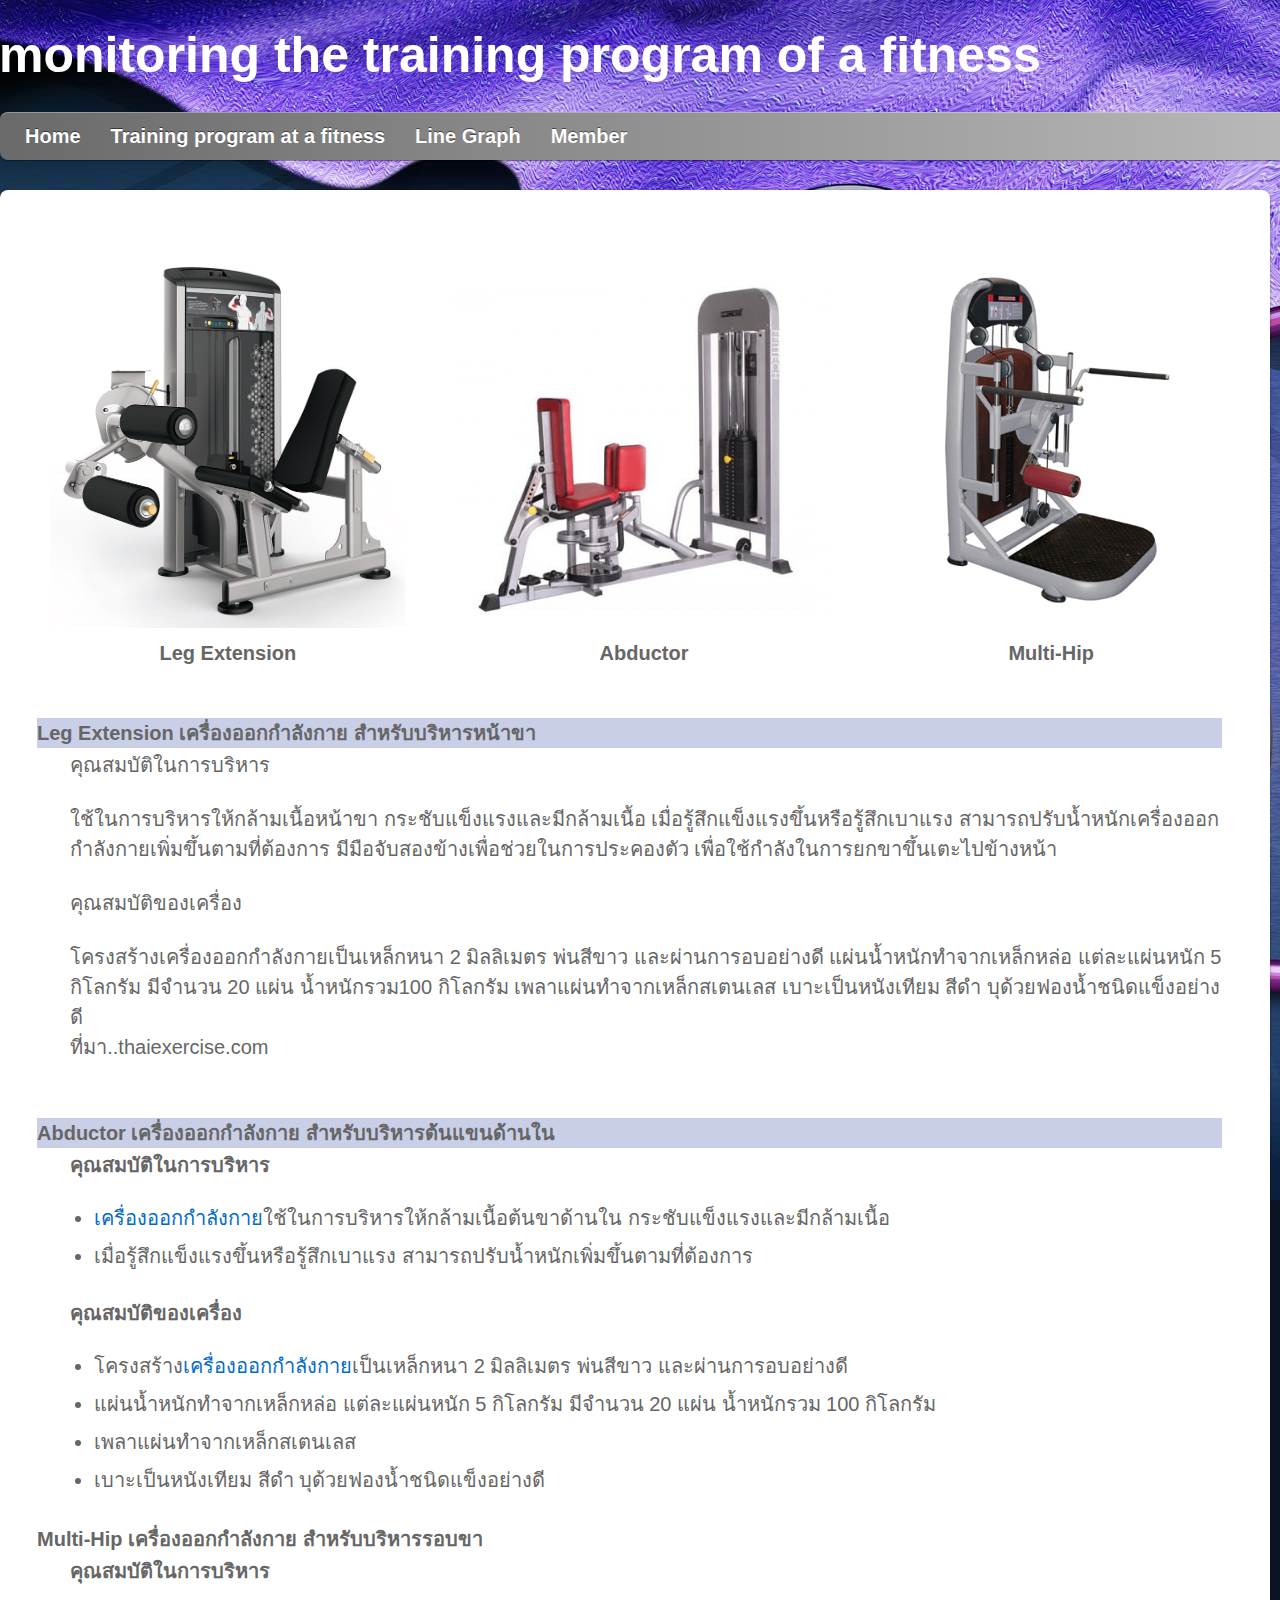
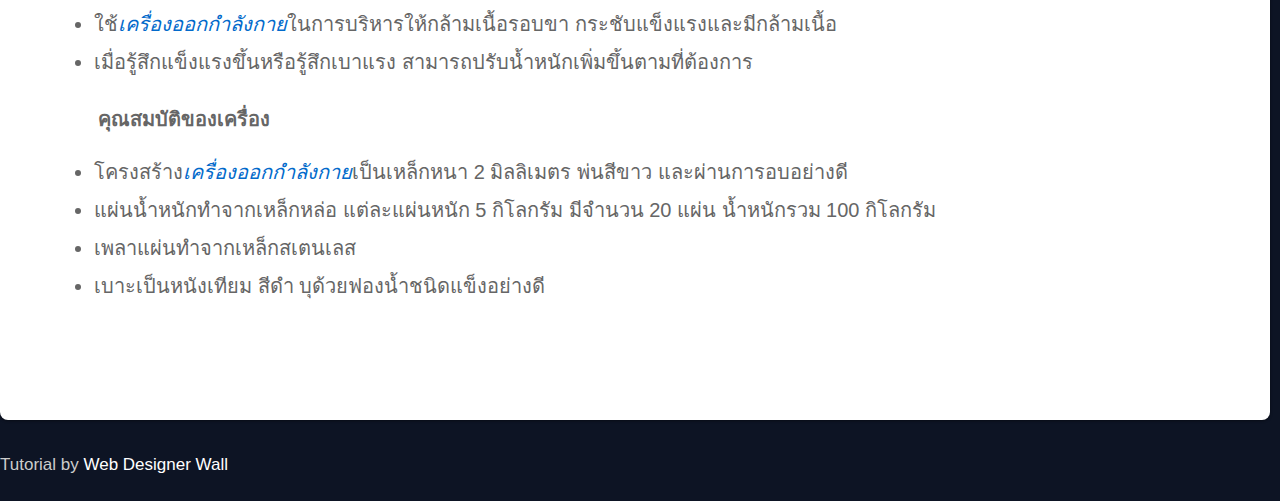
==== index.html @ 3e645005 "update index.html member" ====
<!doctype html>
<html lang="en">
<head>
<meta charset="utf-8">

<!-- disable iPhone inital scale -->
<meta name="viewport" content="width=device-width; initial-scale=1.0">

<title>Demo: Adaptive Design With Media Queries</title>

<!-- main css -->
<link href="style.css" rel="stylesheet" type="text/css">

<!-- media queries css -->
<link href="media-queries.css" rel="stylesheet" type="text/css">

<!-- html5.js for IE less than 9 -->
<!--[if lt IE 9]>
	<script src="http://html5shim.googlecode.com/svn/trunk/html5.js"></script>
<![endif]-->

<!-- css3-mediaqueries.js for IE less than 9 -->
<!--[if lt IE 9]>
	<script src="http://css3-mediaqueries-js.googlecode.com/svn/trunk/css3-mediaqueries.js"></script>
<![endif]-->

<style type="text/css">
body,td,th {
	font-size: 20px;
}
body {
	background-image: url(images/5-Dicas-Para-Perder-Barriga-De-Forma-Eficaz.jpg);
}
</style>
</head>

<body>

<div id="pagewrap">

	<header id="header">

		<hgroup>
			<h1 id="site-logo"><a href="#">monitoring the training program of a fitness</a></h1>
		</hgroup>

		<nav>
			<ul id="main-nav" class="clearfix">
				<li><a href="index.html">Home</a></li>
				<li><a href="training program.html">Training program at
a fitness</a></li>
				<li><a href="line graph.html">Line Graph</a> </li>
				<li><a href="miembros.html">Member</a></li>
			</ul>
			<!-- /#main-nav --> 
		</nav>
	</header>
	<!-- /#header -->
	<div id="content">
	  <article class="post clearfix">
	    <header>
	      <table width="1200" align="center">
	        <tr>
	          <td height="51" align="center" valign="middle">&nbsp;</td>
	          <td align="center" valign="middle">&nbsp;</td>
	          <td align="center" valign="middle">&nbsp;</td>
            </tr>
	        <tr>
	          <td width="381" align="center" valign="middle"><img src="images/impulse_ulo_labfeszito_gep_ie9507.jpg" width="355" height="362"></td>
	          <td width="446" align="center" valign="middle"><img src="images/ABDUCTOR-ADDUCTOR---2027-500x400.jpg" width="379" height="355"></td>
	          <td width="351" align="center" valign="middle"><img src="images/Fitness-Equipment-Gym-Equipment-Multi-Hip-M5-1014-.jpg" width="363" height="363"></td>
            </tr>
	        <tr>
	          <td align="center" valign="middle"><strong>Leg Extension</strong></td>
	          <td align="center" valign="middle"><strong>Abductor</strong></td>
	          <td align="center" valign="middle"><strong>Multi-Hip</strong></td>
            </tr>
          </table>
	      <h1 class="post-title">&nbsp;</h1>
</header>
	    <figure class="post-image"></figure>
	    <table width="1189">
	      <tr>
	        <td colspan="2" bgcolor="#C9CFE7"><strong>Leg Extension เครื่องออกกำลังกาย สำหรับบริหารหน้าขา </strong></td>
          </tr>
	      <tr>
	        <td width="31">&nbsp;</td>
	        <td width="1142"><p>คุณสมบัติในการบริหาร</p>
	          <p>ใช้ในการบริหารให้กล้ามเนื้อหน้าขา กระชับแข็งแรงและมีกล้ามเนื้อ เมื่อรู้สึกแข็งแรงขึ้นหรือรู้สึกเบาแรง สามารถปรับน้ำหนักเครื่องออกกำลังกายเพิ่มขึ้นตามที่ต้องการ มีมือจับสองข้างเพื่อช่วยในการประคองตัว เพื่อใช้กำลังในการยกขาขึ้นเตะไปข้างหน้า 	          </p>
	          <p>คุณสมบัติของเครื่อง</p>
	            โครงสร้างเครื่องออกกำลังกายเป็นเหล็กหนา 2 มิลลิเมตร พ่นสีขาว และผ่านการอบอย่างดี แผ่นน้ำหนักทำจากเหล็กหล่อ แต่ละแผ่นหนัก 5 กิโลกรัม มีจำนวน 20 แผ่น น้ำหนักรวม100 กิโลกรัม เพลาแผ่นทำจากเหล็กสเตนเลส เบาะเป็นหนังเทียม สีดำ บุด้วยฟองน้ำชนิดแข็งอย่างดี 
	            <p>ที่มา..thaiexercise.com</p>
             </td>
          </tr>
	      <tr>
	        <td colspan="2" bgcolor="#C9CFE7"><strong>Abductor เครื่องออกกำลังกาย สำหรับบริหารต้นแขนด้านใน</strong></td>
          </tr>
	      <tr>
	        <td>&nbsp;</td>
	        <td><p><strong>คุณสมบัติในการบริหาร</strong></p>
	          <ul>
	            <li><a rel="nofollow" href="http://www.shopat7.com/%E0%B8%AD%E0%B8%B2%E0%B8%AB%E0%B8%B2%E0%B8%A3%E0%B9%81%E0%B8%A5%E0%B8%B0%E0%B8%AA%E0%B8%B8%E0%B8%82%E0%B8%A0%E0%B8%B2%E0%B8%9E/%E0%B9%80%E0%B8%84%E0%B8%A3%E0%B8%B7%E0%B9%88%E0%B8%AD%E0%B8%87%E0%B8%AD%E0%B8%AD%E0%B8%81%E0%B8%81%E0%B8%B3%E0%B8%A5%E0%B8%B1%E0%B8%87%E0%B8%81%E0%B8%B2%E0%B8%A2">เครื่องออกกำลังกาย</a>ใช้ในการบริหารให้กล้ามเนื้อต้นขาด้านใน กระชับแข็งแรงและมีกล้ามเนื้อ</li>
	            <li>เมื่อรู้สึกแข็งแรงขึ้นหรือรู้สึกเบาแรง สามารถปรับน้ำหนักเพิ่มขึ้นตามที่ต้องการ</li>
              </ul>
	          <p><strong>คุณสมบัติของเครื่อง</strong></p>
	          <ul>
	            <li>โครงสร้าง<a rel="nofollow" href="http://www.shopat7.com/%E0%B8%AD%E0%B8%B2%E0%B8%AB%E0%B8%B2%E0%B8%A3%E0%B9%81%E0%B8%A5%E0%B8%B0%E0%B8%AA%E0%B8%B8%E0%B8%82%E0%B8%A0%E0%B8%B2%E0%B8%9E/%E0%B9%80%E0%B8%84%E0%B8%A3%E0%B8%B7%E0%B9%88%E0%B8%AD%E0%B8%87%E0%B8%AD%E0%B8%AD%E0%B8%81%E0%B8%81%E0%B8%B3%E0%B8%A5%E0%B8%B1%E0%B8%87%E0%B8%81%E0%B8%B2%E0%B8%A2">เครื่องออกกำลังกาย</a>เป็นเหล็กหนา 2 มิลลิเมตร พ่นสีขาว และผ่านการอบอย่างดี</li>
	            <li>แผ่นน้ำหนักทำจากเหล็กหล่อ แต่ละแผ่นหนัก 5 กิโลกรัม มีจำนวน 20 แผ่น น้ำหนักรวม 100 กิโลกรัม</li>
	            <li>เพลาแผ่นทำจากเหล็กสเตนเลส</li>
	            <li>เบาะเป็นหนังเทียม สีดำ บุด้วยฟองน้ำชนิดแข็งอย่างดี</li>
            </ul></td>
          </tr>
	      <tr>
	        <td colspan="2"><strong>Multi-Hip  เครื่องออกกำลังกาย สำหรับบริหารรอบขา</strong></td>
          </tr>
	      <tr>
	        <td>&nbsp;</td>
	        <td><p><strong>คุณสมบัติในการบริหาร</strong></p>
	          <ul>
	            <li>ใช้<a href="http://www.shopat7.com/%E0%B8%AD%E0%B8%B2%E0%B8%AB%E0%B8%B2%E0%B8%A3%E0%B9%81%E0%B8%A5%E0%B8%B0%E0%B8%AA%E0%B8%B8%E0%B8%82%E0%B8%A0%E0%B8%B2%E0%B8%9E/%E0%B9%80%E0%B8%84%E0%B8%A3%E0%B8%B7%E0%B9%88%E0%B8%AD%E0%B8%87%E0%B8%AD%E0%B8%AD%E0%B8%81%E0%B8%81%E0%B8%B3%E0%B8%A5%E0%B8%B1%E0%B8%87%E0%B8%81%E0%B8%B2%E0%B8%A2" rel="nofollow"><em>เครื่องออกกำลังกาย</em></a>ในการบริหารให้กล้ามเนื้อรอบขา กระชับแข็งแรงและมีกล้ามเนื้อ</li>
	            <li>เมื่อรู้สึกแข็งแรงขึ้นหรือรู้สึกเบาแรง สามารถปรับน้ำหนักเพิ่มขึ้นตามที่ต้องการ</li>
              </ul>
	          <p><strong>     คุณสมบัติของเครื่อง</strong></p>
	          <ul>
	            <li>โครงสร้าง<em><a href="http://www.shopat7.com/%E0%B8%AD%E0%B8%B2%E0%B8%AB%E0%B8%B2%E0%B8%A3%E0%B9%81%E0%B8%A5%E0%B8%B0%E0%B8%AA%E0%B8%B8%E0%B8%82%E0%B8%A0%E0%B8%B2%E0%B8%9E/%E0%B9%80%E0%B8%84%E0%B8%A3%E0%B8%B7%E0%B9%88%E0%B8%AD%E0%B8%87%E0%B8%AD%E0%B8%AD%E0%B8%81%E0%B8%81%E0%B8%B3%E0%B8%A5%E0%B8%B1%E0%B8%87%E0%B8%81%E0%B8%B2%E0%B8%A2" rel="nofollow">เครื่องออกกำลังกาย</a></em>เป็นเหล็กหนา 2 มิลลิเมตร พ่นสีขาว และผ่านการอบอย่างดี</li>
	            <li>แผ่นน้ำหนักทำจากเหล็กหล่อ แต่ละแผ่นหนัก 5 กิโลกรัม มีจำนวน 20 แผ่น น้ำหนักรวม 100 กิโลกรัม</li>
	            <li>เพลาแผ่นทำจากเหล็กสเตนเลส</li>
	            <li>เบาะเป็นหนังเทียม สีดำ บุด้วยฟองน้ำชนิดแข็งอย่างดี</li>
            </ul></td>
          </tr>
        </table>
	    <p>&nbsp;</p>
      </article>
	  <!-- /.post -->
  </div>
	<!-- /#content -->
	<!-- /#sidebar -->

	<footer id="footer">
	
		<p>Tutorial by <a href="http://webdesignerwall.com">Web Designer Wall</a></p>

	</footer>
	<!-- /#footer --> 
	
</div>
<!-- /#pagewrap -->

</body>
</html>
---- style.css ----
/************************************************************************************
RESET
*************************************************************************************/
html, body, address, blockquote, div, dl, form, h1, h2, h3, h4, h5, h6, ol, p, pre, table, ul,
dd, dt, li, tbody, td, tfoot, th, thead, tr, button, del, ins, map, object,
a, abbr, acronym, b, bdo, big, br, cite, code, dfn, em, i, img, kbd, q, samp, small, span,
strong, sub, sup, tt, var, legend, fieldset {
	margin: 0;
	padding: 0;
}

img, fieldset {
	border: 0;
}

/* set image max width to 100% */
img {

}

/* set html5 elements to block */
article, aside, details, figcaption, figure, footer, header, hgroup, menu, nav, section { 
    display: block;
}

/************************************************************************************
GENERAL STYLING
*************************************************************************************/
body {
	background: #0d1424 url(images/1753110.jpg);
		background-position: center top;
	background-repeat: no-repeat;
	background-attachment: fixed;
	font: .81em/150% Arial, Helvetica, sans-serif;
	color: #666;
}
a {
	color: #026acb;
	text-decoration: none;
	outline: none;
}
a:hover {
	text-decoration: underline;
}
p {
	margin: 0 0 1.2em;
	padding: 0;
}

/* list */
ul, ol {
	margin: 1em 0 1.4em 24px;
	padding: 0;
	line-height: 140%;
}
li {
	margin: 0 0 .5em 0;
	padding: 0;
}

/* headings */
h1, h2, h3, h4, h5, h6 {
	line-height: 1.4em;
	margin: 20px 0 .4em;
	color: #000;
}
h1 {
	font-size: 2em;
}
h2 {
	font-size: 1.6em;
}
h3 {
	font-size: 1.4em;
}
h4 {
	font-size: 1.2em;
}
h5 {
	font-size: 1.1em;
}
h6 {
	font-size: 1em;
}

/* reset webkit search input styles */
input[type=search] {
	-webkit-appearance: none;
	outline: none;
}
input[type="search"]::-webkit-search-decoration, 
input[type="search"]::-webkit-search-cancel-button {
	display: none;
}

/************************************************************************************
STRUCTURE
*************************************************************************************/
#pagewrap {
	width: 1300px;
	margin: 0 auto;
}

/************************************************************************************
HEADER
*************************************************************************************/
#header {
	position: relative;
	height: 160px;
}

/* site logo */
#site-logo {
	position: absolute;
	top: 10px;
	left: -1px;
	width: 1285px;
	height: 71px;
}
#site-logo a {
	font: bold 50px/100% Arial, Helvetica, sans-serif;
	color: #fff;
	text-decoration: none;
}

/* site description */
#site-description {
	font: italic 100%/130% "Times New Roman", Times, serif;
	color: #fff;
	position: absolute;
	top: 55px;
}

/* searchform */
#searchform {
	position: absolute;
	right: 10px;
	bottom: 6px;
	z-index: 100;
	width: 160px;
}
#searchform #s {
	width: 140px;
	float: right;
	background: #fff;
	border: none;
	padding: 6px 10px;
	/* border radius */
	-webkit-border-radius: 5px;
	-moz-border-radius: 5px;
	border-radius: 5px;
	/* box shadow */
	-webkit-box-shadow: inset 0 1px 2px rgba(0,0,0,.2);
	-moz-box-shadow: inset 0 1px 2px rgba(0,0,0,.2);
	box-shadow: inset 0 1px 2px rgba(0,0,0,.2);
	/* transition */
	-webkit-transition: width .7s;
	-moz-transition: width .7s;
	transition: width .7s;
}

/************************************************************************************
MAIN NAVIGATION
*************************************************************************************/
#main-nav {
	width: 100%;
	background: #ccc;
	margin: 0;
	padding: 0;
	position: absolute;
	left: 0;
	bottom: 0;
	z-index: 100;
	/* gradient */
	background: #6a6a6a url(images/nav-bar-bg.png) repeat-x;
	background: -webkit-gradient(linear, left top, left bottom, from(#b9b9b9), to(#6a6a6a));
	background: -moz-linear-gradient(top,  #b9b9b9,  #6a6a6a);
	background: linear-gradient(-90deg, #b9b9b9, #6a6a6a);
	/* rounded corner */
	-webkit-border-radius: 8px;
	-moz-border-radius: 8px;
	border-radius: 8px;
	/* box shadow */
	-webkit-box-shadow: inset 0 1px 0 rgba(255,255,255,.3), 0 1px 1px rgba(0,0,0,.4);
	-moz-box-shadow: inset 0 1px 0 rgba(255,255,255,.3), 0 1px 1px rgba(0,0,0,.4);
	box-shadow: inset 0 1px 0 rgba(255,255,255,.3), 0 1px 1px rgba(0,0,0,.4);
}
#main-nav li {
	margin: 0;
	padding: 0;
	list-style: none;
	float: left;
	position: relative;
}
#main-nav li:first-child {
	margin-left: 10px;
}
#main-nav a {
	line-height: 100%;
	font-weight: bold;
	color: #fff;
	display: block;
	padding: 14px 15px;
	text-decoration: none;
	text-shadow: 0 -1px 0 rgba(0,0,0,.5);
}
#main-nav a:hover {
	color: #fff;
	background: #474747;
	/* gradient */
	background: -webkit-gradient(linear, left top, left bottom, from(#282828), to(#4f4f4f));
	background: -moz-linear-gradient(top,  #282828,  #4f4f4f);
	background: linear-gradient(-90deg, #282828, #4f4f4f);
}

/************************************************************************************
CONTENT
*************************************************************************************/
#content {
	background: #fff;
	margin: 30px 0 30px;
	padding: 20px 35px;
	float: left;
	/* rounded corner */
	-webkit-border-radius: 8px;
	-moz-border-radius: 8px;
	border-radius: 8px;
	/* box shadow */
	-webkit-box-shadow: 0 1px 3px rgba(0,0,0,.4);
	-moz-box-shadow: 0 1px 3px rgba(0,0,0,.4);
	box-shadow: 0 1px 3px rgba(0,0,0,.4);
}

/* post */
.post {
	margin-bottom: 40px;
}
.post-title {
	margin: 0 0 5px;
	padding: 0;
	font: bold 26px/120% Arial, Helvetica, sans-serif;
}
.post-title a {
	text-decoration: none;
	color: #000;
}
.post-meta {
	margin: 0 0 10px;
	font-size: 90%;
}

/* post image */
.post-image {
	margin: 0 0 15px;
}

/************************************************************************************
SIDEBAR
*************************************************************************************/
#sidebar {
	width: 280px;
	float: right;
	margin: 30px 0 30px;
}
.widget {
	background: #fff;
	margin: 0 0 30px;
	padding: 10px 20px;
	/* rounded corner */
	-webkit-border-radius: 8px;
	-moz-border-radius: 8px;
	border-radius: 8px;
	/* box shadow */
	-webkit-box-shadow: 0 1px 3px rgba(0,0,0,.4);
	-moz-box-shadow: 0 1px 3px rgba(0,0,0,.4);
	box-shadow: 0 1px 3px rgba(0,0,0,.4);
}
.widgettitle {
	margin: 0 0 5px;
	padding: 0;	
}
.widget ul {
	margin: 0;
	padding: 0;
}
.widget li {
	margin: 0;
	padding: 6px 0;
	list-style: none;
	clear: both;
	border-top: solid 1px #eee;
}

/* flickr widget */
.widget .flickr_badge_image {
	margin-top: 10px;
}
.widget .flickr_badge_image img {
	width: 48px;
	height: 48px;
	margin-right: 12px;
	margin-bottom: 12px;
	float: left;
}

/************************************************************************************
FOOTER
*************************************************************************************/
#footer {
	clear: both;
	color: #ccc;
	font-size: 85%;
}
#footer a {
	color: #fff;
}

/************************************************************************************
CLEARFIX
*************************************************************************************/
.clearfix:after { visibility: hidden; display: block; font-size: 0; content: " "; clear: both; height: 0; }
.clearfix { display: inline-block; }
.clearfix { display: block; zoom: 1; }
---- media-queries.css ----
/************************************************************************************
smaller than 980
*************************************************************************************/
@media screen and (max-width: 980px) {

	/* pagewrap */
	#pagewrap {
		width: 95%;
	}

	/* content */
	#content {
		width: 60%;
		padding: 3% 4%;
	}

	/* sidebar */
	#sidebar {
		width: 30%;
	}
	#sidebar .widget {
		padding: 8% 7%;
		margin-bottom: 10px;
	}

	/* embedded videos */
	.video embed,
	.video object,
	.video iframe {
		width: 100%;
		height: auto;
		min-height: 300px;
	}

}

/************************************************************************************
smaller than 650
*************************************************************************************/
@media screen and (max-width: 650px) {

	/* header */
	#header {
		height: auto;
	}

	/* search form */
	#searchform {
		position: absolute;
		top: 5px;
		right: 0;
		z-index: 100;
		height: 40px;
	}
	#searchform #s {
		width: 70px;
	}
	#searchform #s:focus {
		width: 150px;
	}

	/* main nav */
	#main-nav {
		position: static;
	}

	/* site logo */
	#site-logo {
		margin: 15px 100px 5px 0;
		position: static;
	}

	/* site description */
	#site-description {
		margin: 0 0 15px;
		position: static;
	}

	/* content */
	#content {
		width: auto;
		float: none;
		margin: 20px 0;
	}

	/* sidebar */
	#sidebar {
		width: 100%;
		margin: 0;
		float: none;
	}
	#sidebar .widget {
		padding: 3% 4%;
		margin: 0 0 10px;
	}

	/* embedded videos */
	.video embed,
	.video object,
	.video iframe {
		min-height: 250px;
	}

}

/************************************************************************************
smaller than 560
*************************************************************************************/
@media screen and (max-width: 480px) {

	/* disable webkit text size adjust (for iPhone) */
	html {
		-webkit-text-size-adjust: none;
	}

	/* main nav */
	#main-nav a {
		font-size: 90%;
		padding: 10px 8px;
	}

}
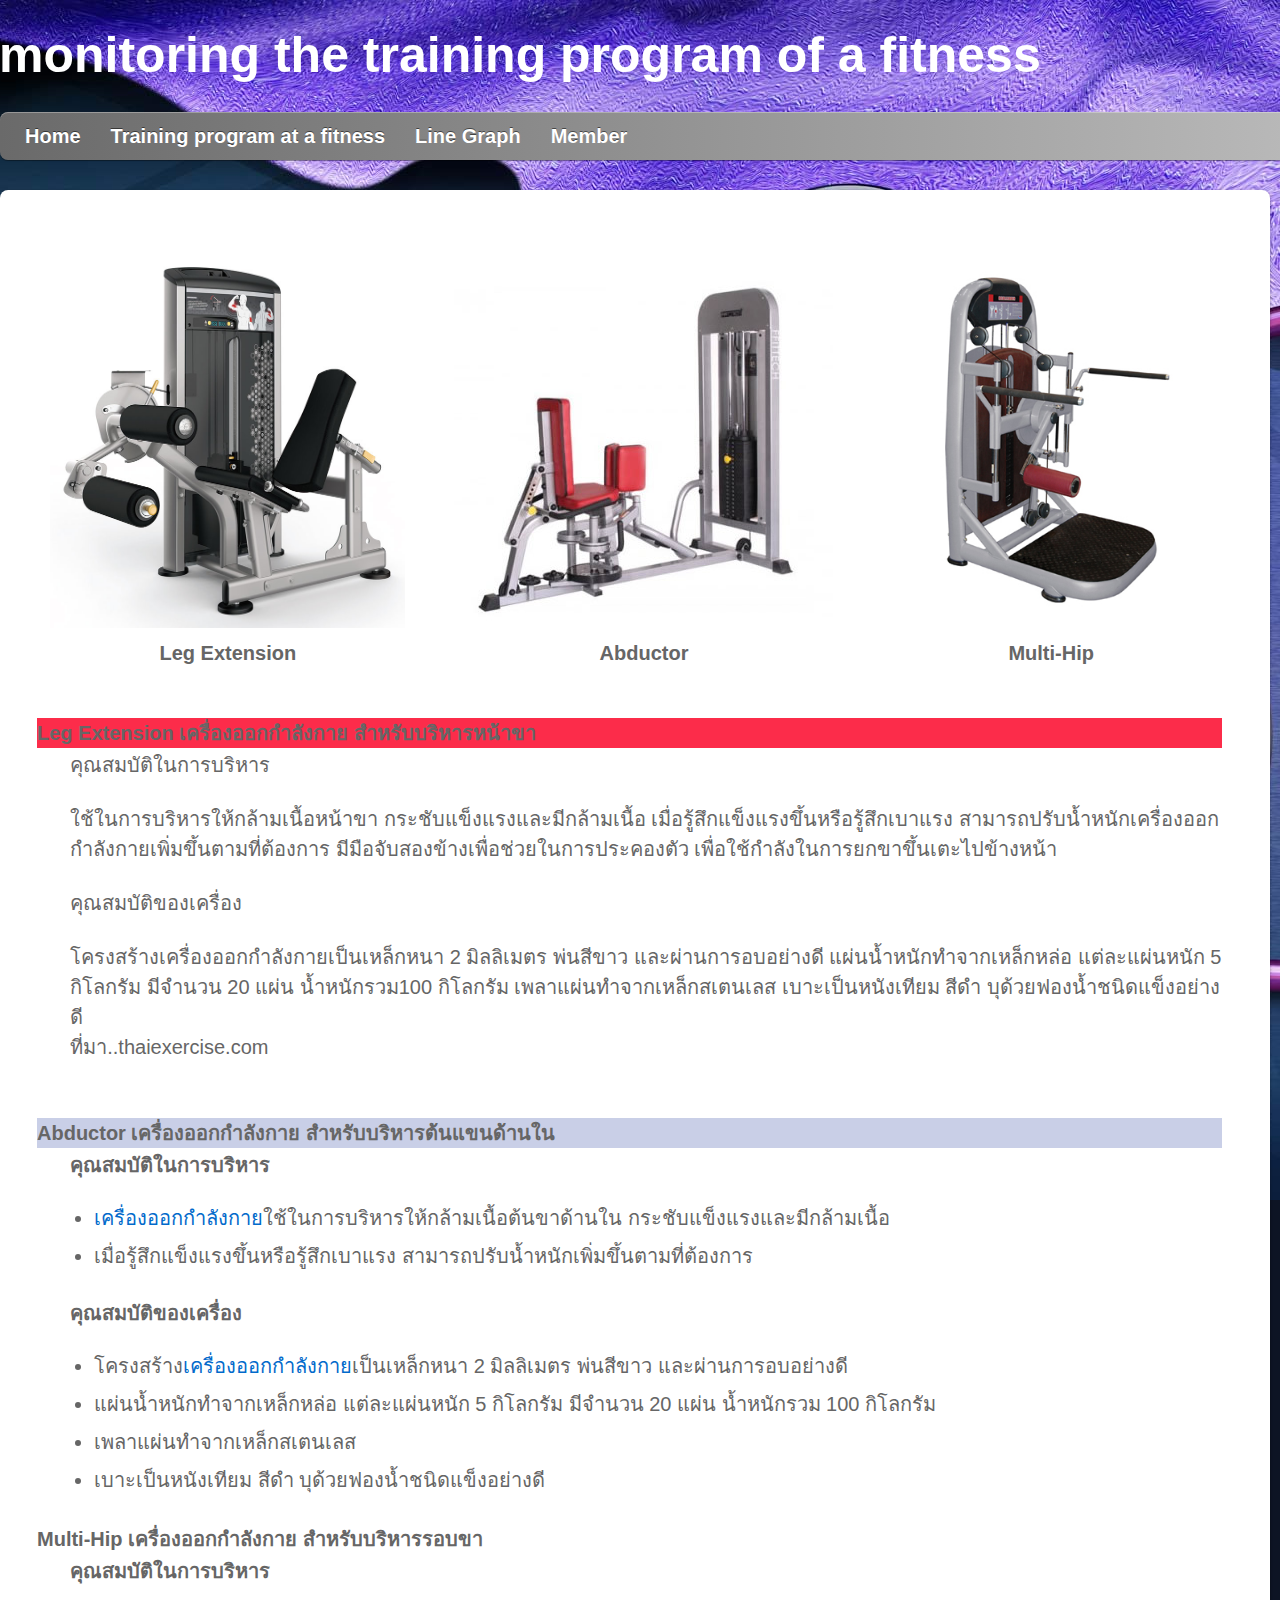
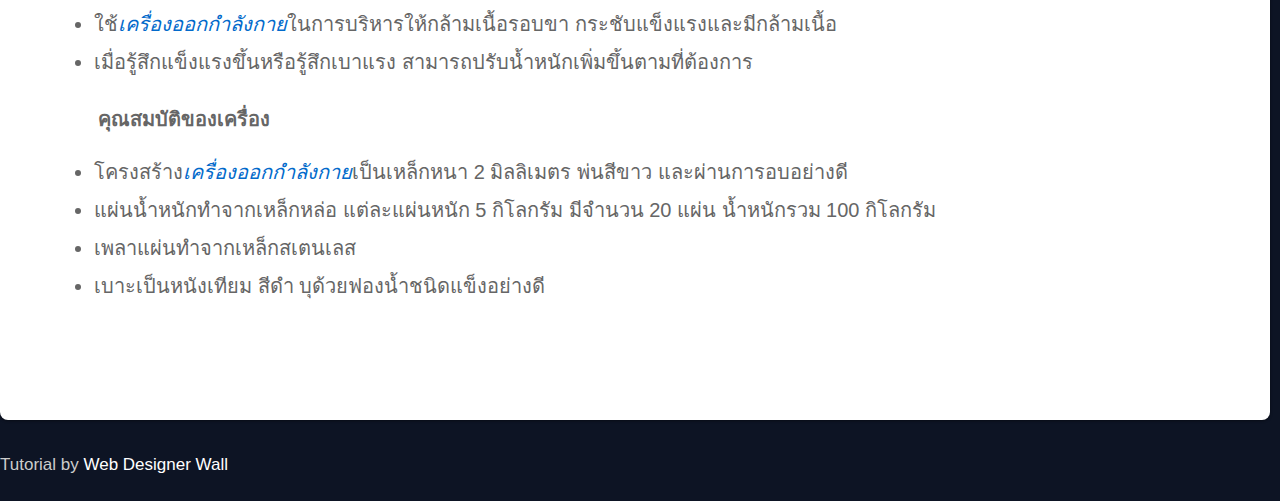
==== commit b9e5e536: "update index" ====
--- a/index.html
+++ b/index.html
@@ -47,10 +47,10 @@
 		<nav>
 			<ul id="main-nav" class="clearfix">
 				<li><a href="index.html">Home</a></li>
-				<li><a href="training program.html">Training program at
+				<li><a href="training_program.html">Training program at
 a fitness</a></li>
-				<li><a href="line graph.html">Line Graph</a> </li>
-				<li><a href="miembros.html">Member</a></li>
+				<li><a href="line_graph.html">Line Graph</a> </li>
+				<li><a href="member.html">Member</a></li>
 			</ul>
 			<!-- /#main-nav --> 
 		</nav>
@@ -81,7 +81,7 @@
 	    <figure class="post-image"></figure>
 	    <table width="1189">
 	      <tr>
-	        <td colspan="2" bgcolor="#C9CFE7"><strong>Leg Extension เครื่องออกกำลังกาย สำหรับบริหารหน้าขา </strong></td>
+	        <td colspan="2" bgcolor="#fc2c4a"><strong>Leg Extension เครื่องออกกำลังกาย สำหรับบริหารหน้าขา </strong></td>
           </tr>
 	      <tr>
 	        <td width="31">&nbsp;</td>
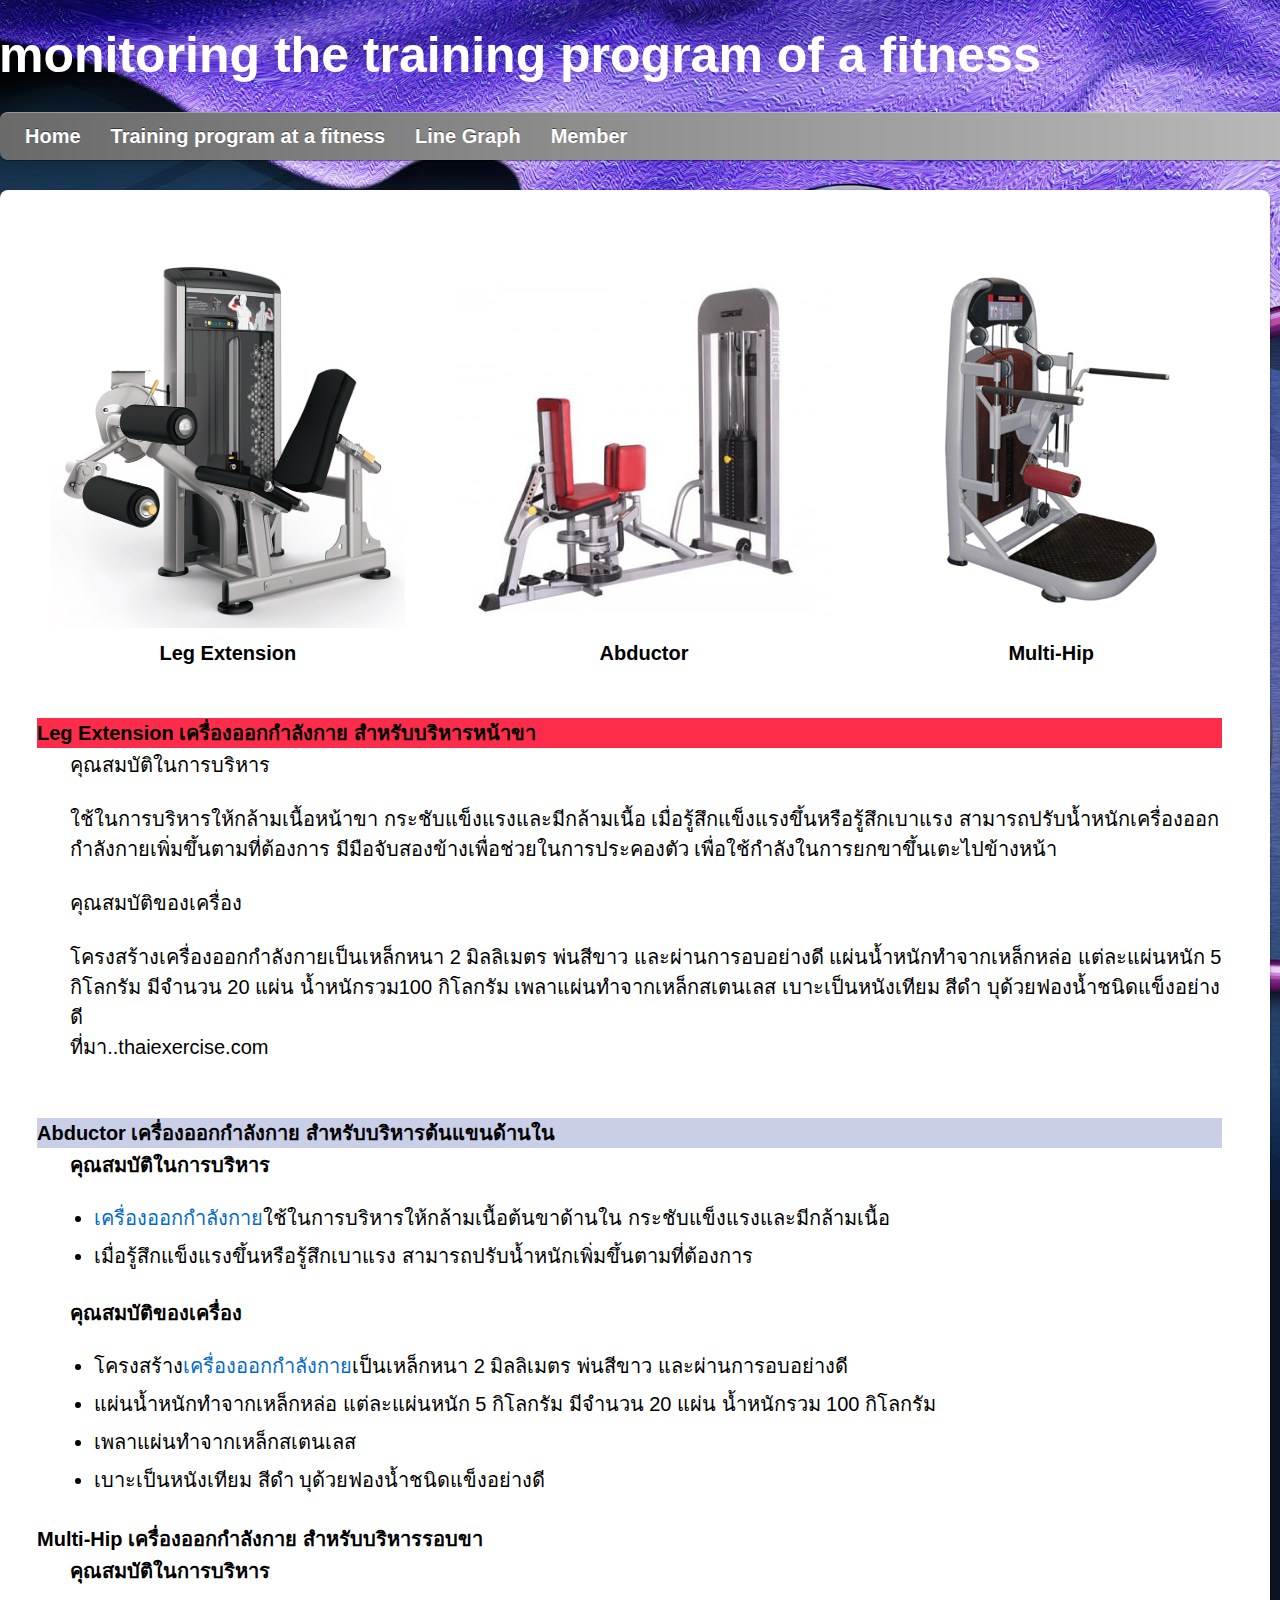
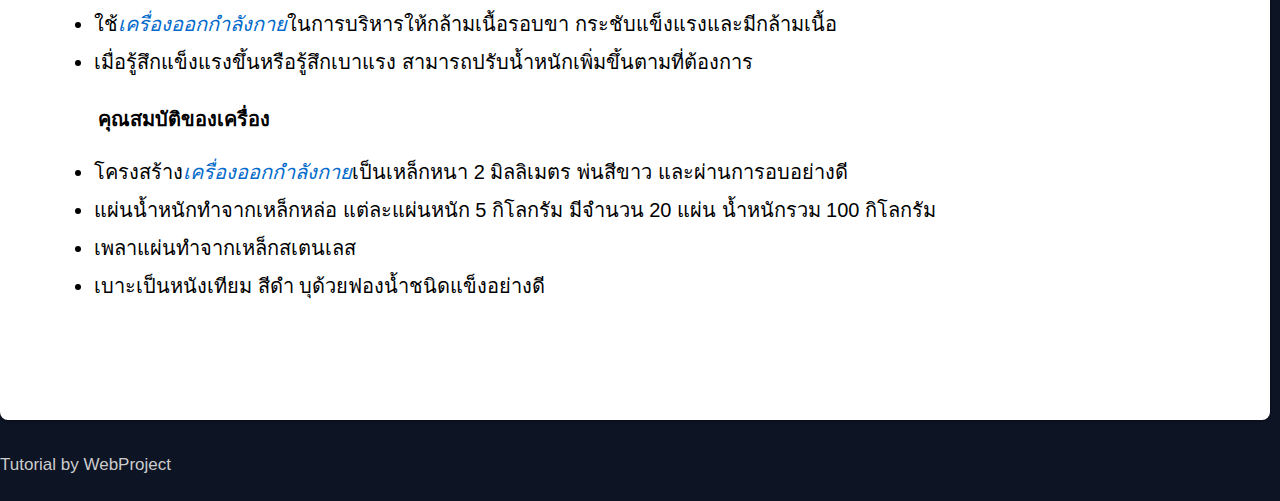
==== commit 9521a7d2: "update file index" ====
--- a/index.html
+++ b/index.html
@@ -138,7 +138,7 @@
 
 	<footer id="footer">
 	
-		<p>Tutorial by <a href="http://webdesignerwall.com">Web Designer Wall</a></p>
+		<p>Tutorial by WebProject</p>
 
 	</footer>
 	<!-- /#footer --> 
--- a/style.css
+++ b/style.css
@@ -32,7 +32,7 @@
 	background-repeat: no-repeat;
 	background-attachment: fixed;
 	font: .81em/150% Arial, Helvetica, sans-serif;
-	color: #666;
+	color: #000000;
 }
 a {
 	color: #026acb;
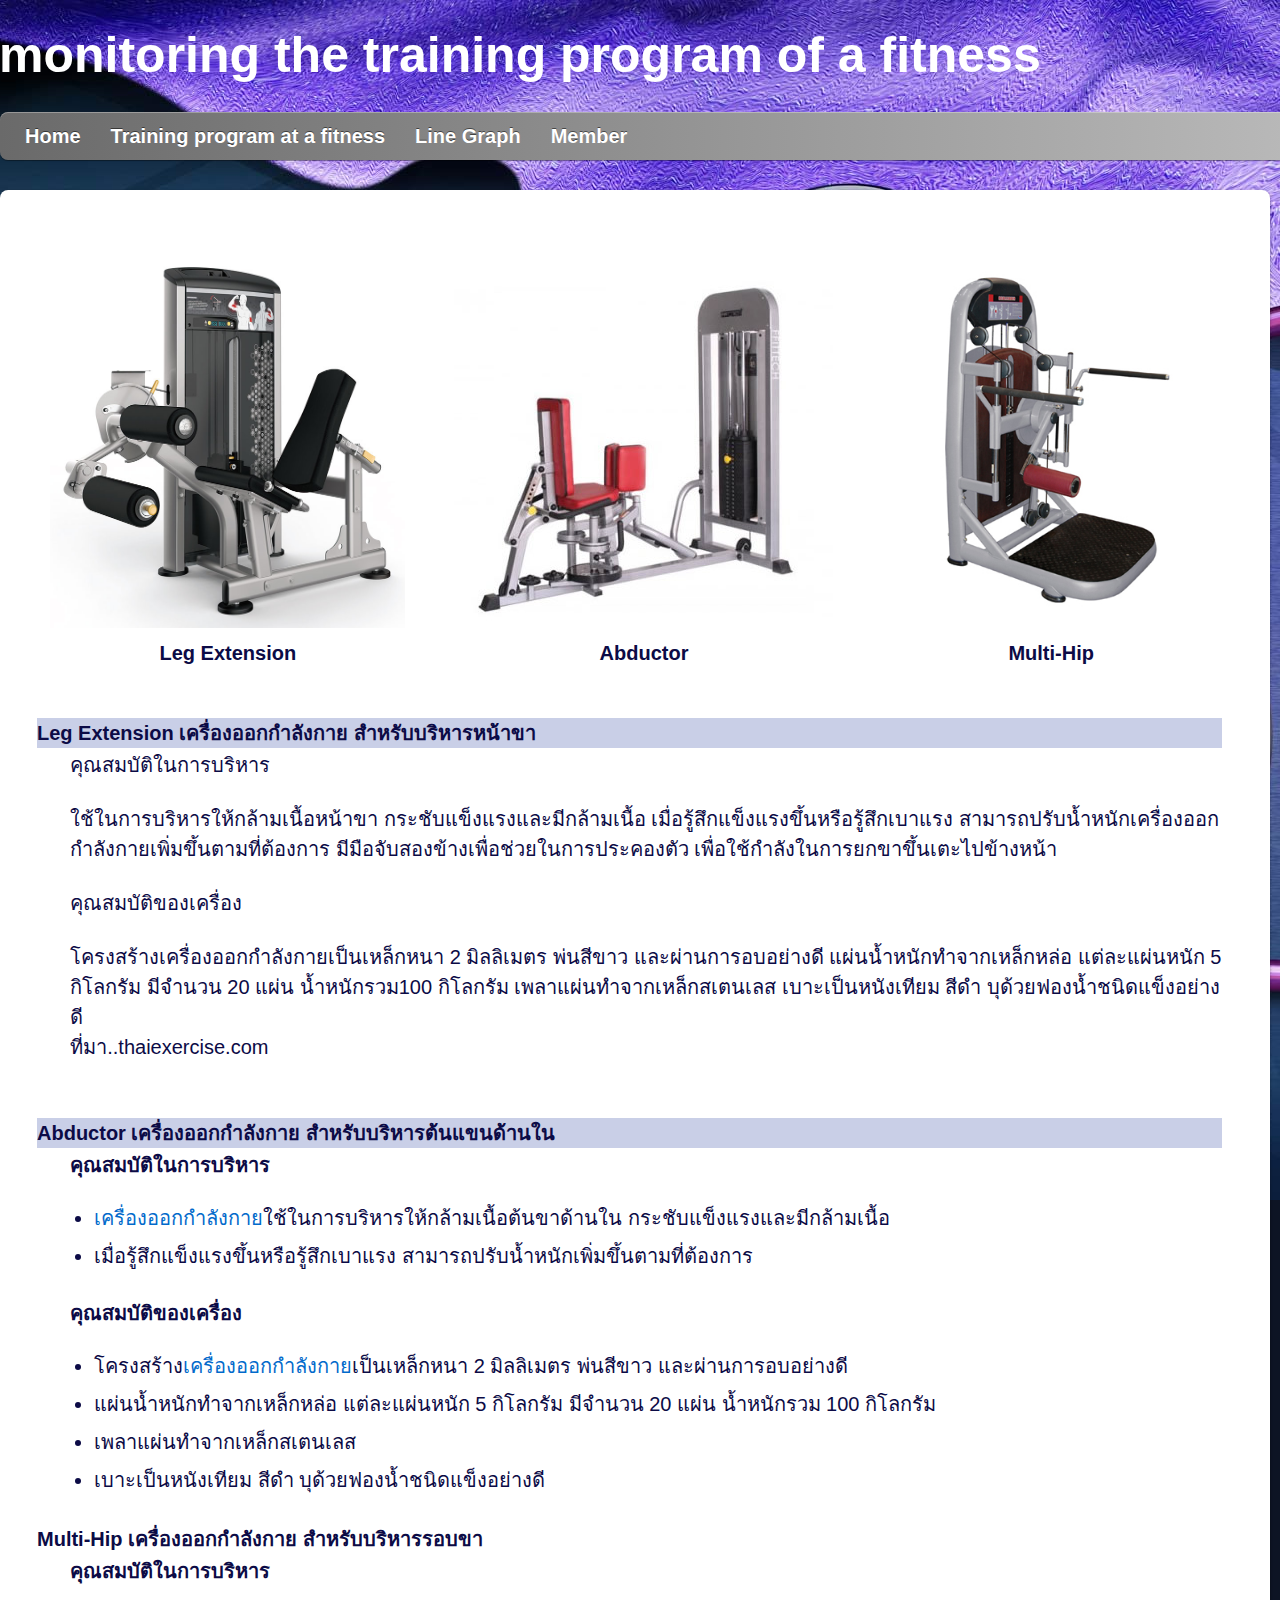
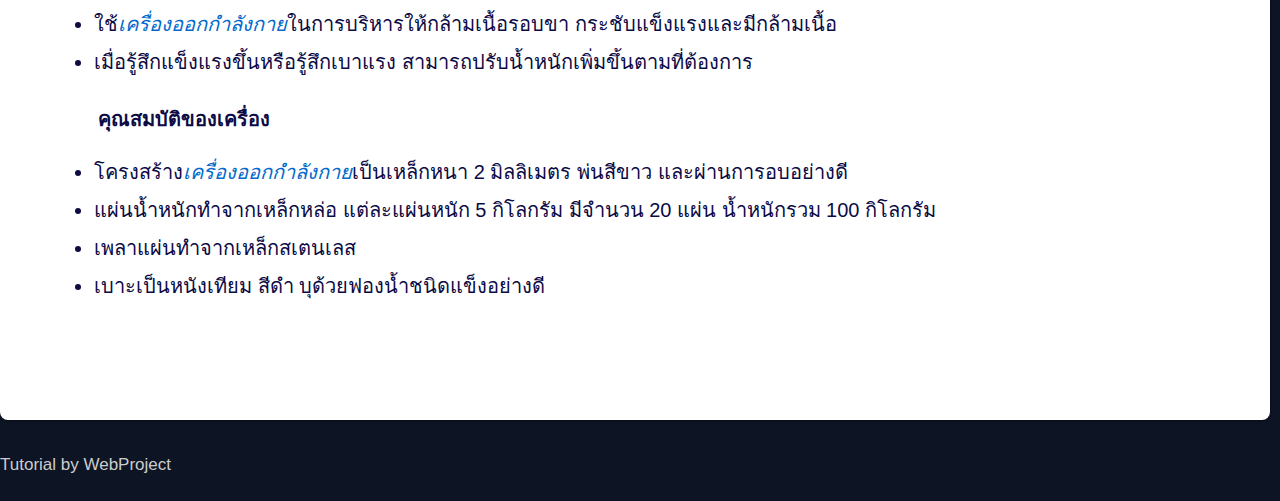
==== commit bd13d7a6: "Update index.html" ====
--- a/index.html
+++ b/index.html
@@ -81,7 +81,7 @@
 	    <figure class="post-image"></figure>
 	    <table width="1189">
 	      <tr>
-	        <td colspan="2" bgcolor="#fc2c4a"><strong>Leg Extension เครื่องออกกำลังกาย สำหรับบริหารหน้าขา </strong></td>
+	        <td colspan="2" bgcolor="#C9CFE7"><strong>Leg Extension เครื่องออกกำลังกาย สำหรับบริหารหน้าขา </strong></td>
           </tr>
 	      <tr>
 	        <td width="31">&nbsp;</td>
@@ -147,4 +147,4 @@
 <!-- /#pagewrap -->
 
 </body>
-</html>+</html>
--- a/style.css
+++ b/style.css
@@ -32,7 +32,7 @@
 	background-repeat: no-repeat;
 	background-attachment: fixed;
 	font: .81em/150% Arial, Helvetica, sans-serif;
-	color: #000000;
+	color: #0c0b46;
 }
 a {
 	color: #026acb;
--- a/media-queries.css
+++ b/media-queries.css
@@ -10,7 +10,7 @@
 
 	/* content */
 	#content {
-		width: 60%;
+		width: 50%;
 		padding: 3% 4%;
 	}
 
@@ -29,7 +29,7 @@
 	.video iframe {
 		width: 100%;
 		height: auto;
-		min-height: 300px;
+		min-height: 250px;
 	}
 
 }
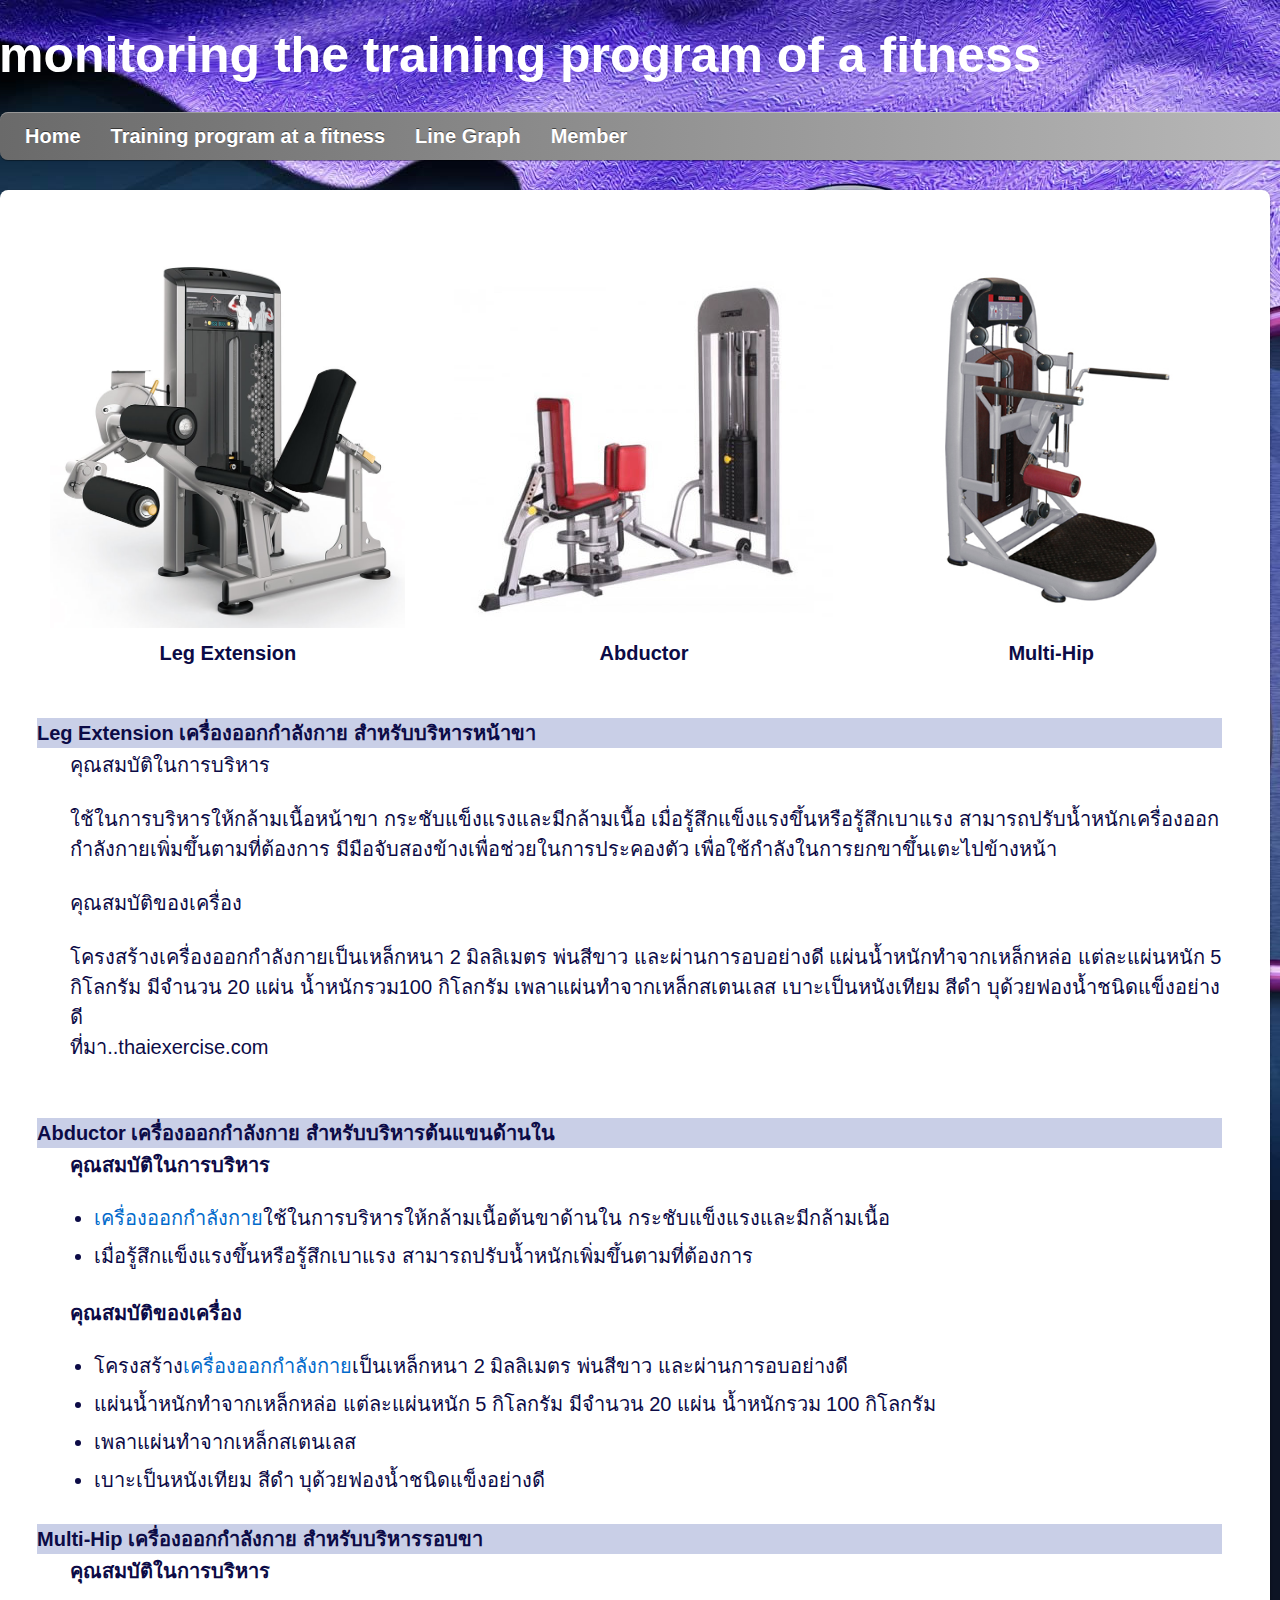
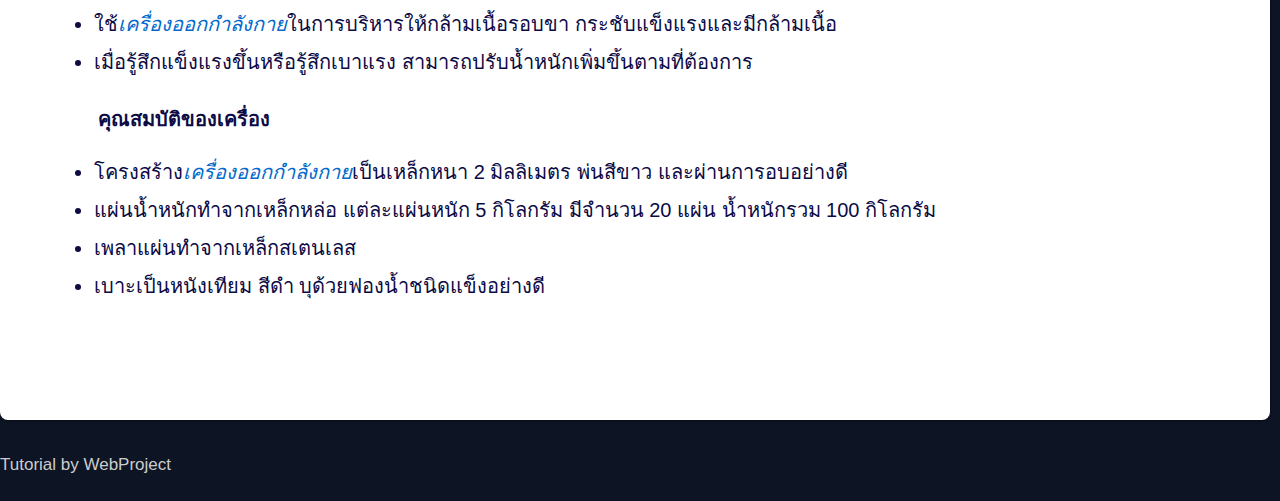
==== commit 33a98624: "Update index.html tab color" ====
--- a/index.html
+++ b/index.html
@@ -111,7 +111,7 @@
             </ul></td>
           </tr>
 	      <tr>
-	        <td colspan="2"><strong>Multi-Hip  เครื่องออกกำลังกาย สำหรับบริหารรอบขา</strong></td>
+	        <td colspan="2" bgcolor="#C9CFE7"><strong>Multi-Hip  เครื่องออกกำลังกาย สำหรับบริหารรอบขา</strong></td>
           </tr>
 	      <tr>
 	        <td>&nbsp;</td>
--- a/style.css
+++ b/style.css
@@ -137,7 +137,7 @@
 	right: 10px;
 	bottom: 6px;
 	z-index: 100;
-	width: 160px;
+	width: 162px;
 }
 #searchform #s {
 	width: 140px;
@@ -296,7 +296,7 @@
 	margin-top: 10px;
 }
 .widget .flickr_badge_image img {
-	width: 48px;
+	width: 50px;
 	height: 48px;
 	margin-right: 12px;
 	margin-bottom: 12px;
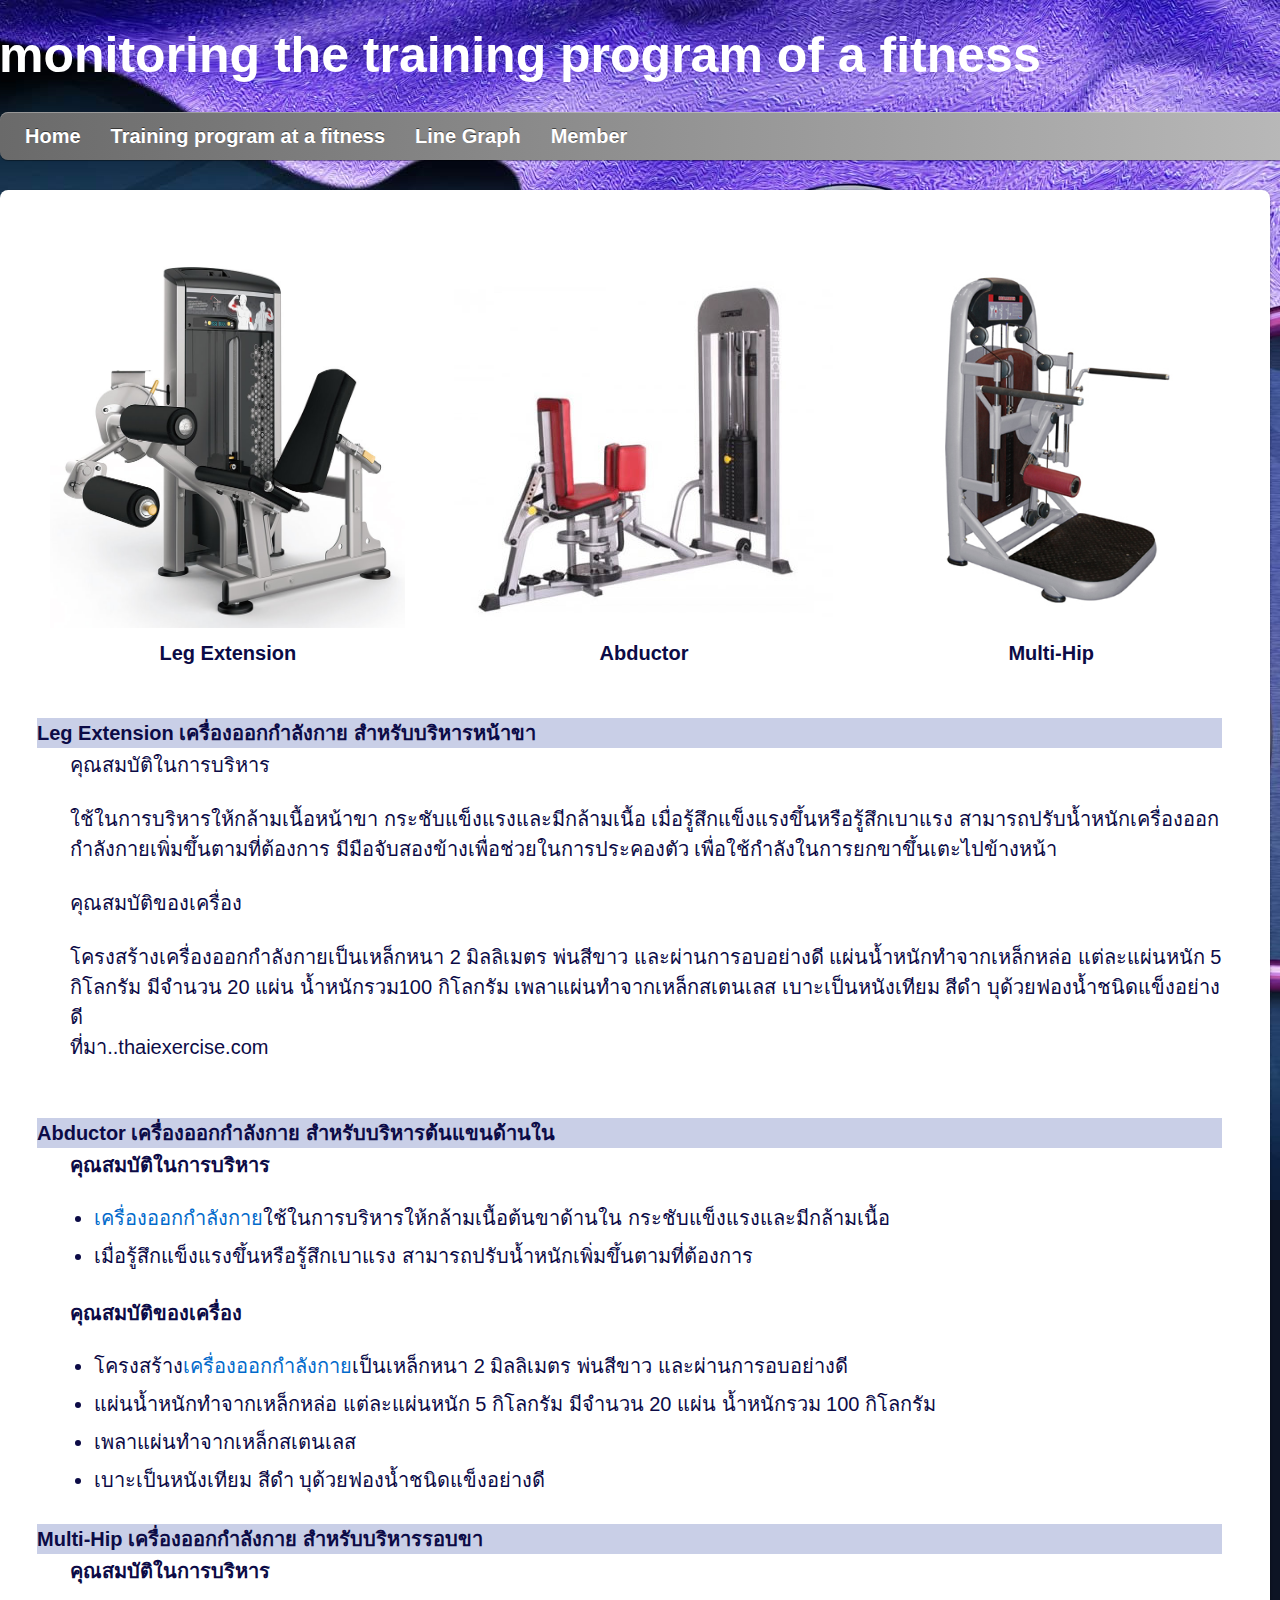
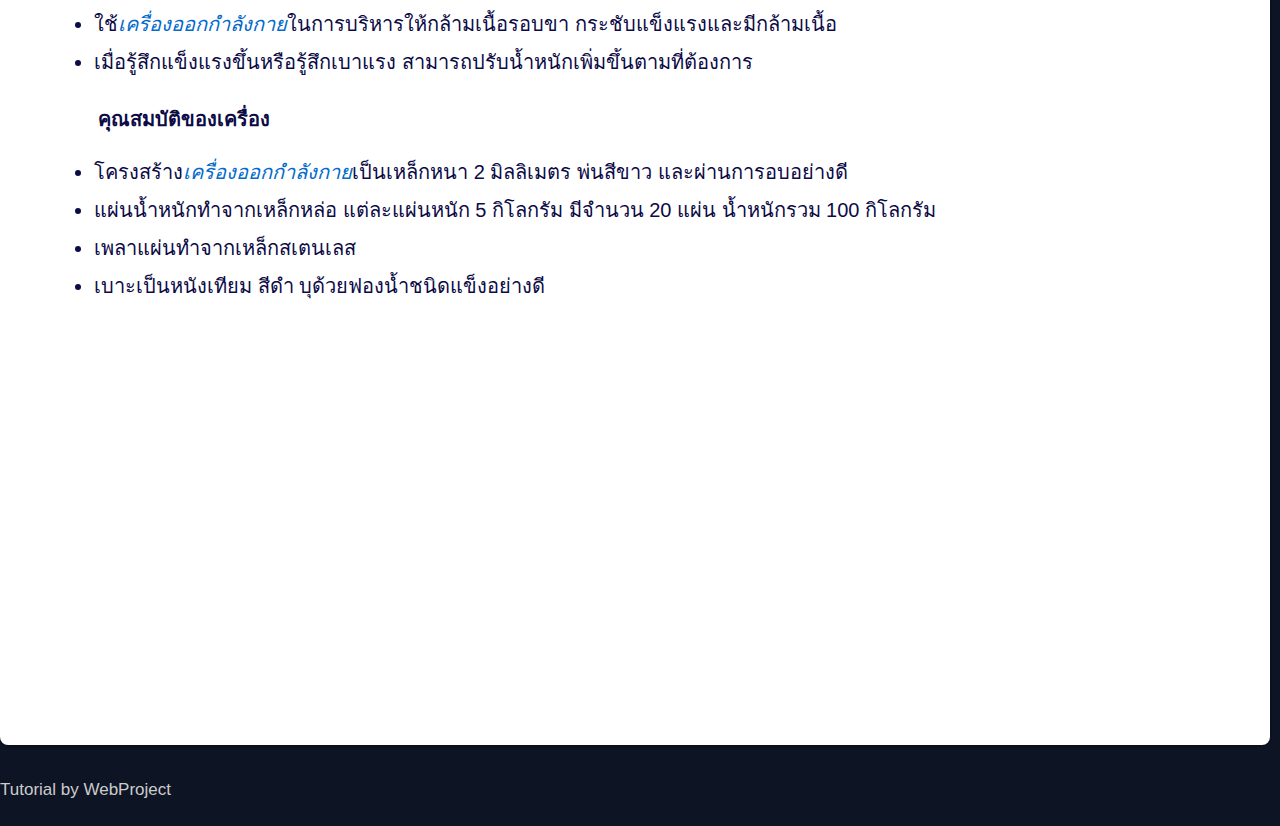
==== commit 9a54b43c: "insert youtube" ====
--- a/index.html
+++ b/index.html
@@ -128,6 +128,10 @@
 	            <li>เบาะเป็นหนังเทียม สีดำ บุด้วยฟองน้ำชนิดแข็งอย่างดี</li>
             </ul></td>
           </tr>
+          <tr>
+          	<td>&nbsp;</td>
+          	<td><iframe width="560" height="315" src="https://www.youtube.com/embed/fcN37TxBE_s" frameborder="0" allowfullscreen></iframe></td>
+          </tr>
         </table>
 	    <p>&nbsp;</p>
       </article>
